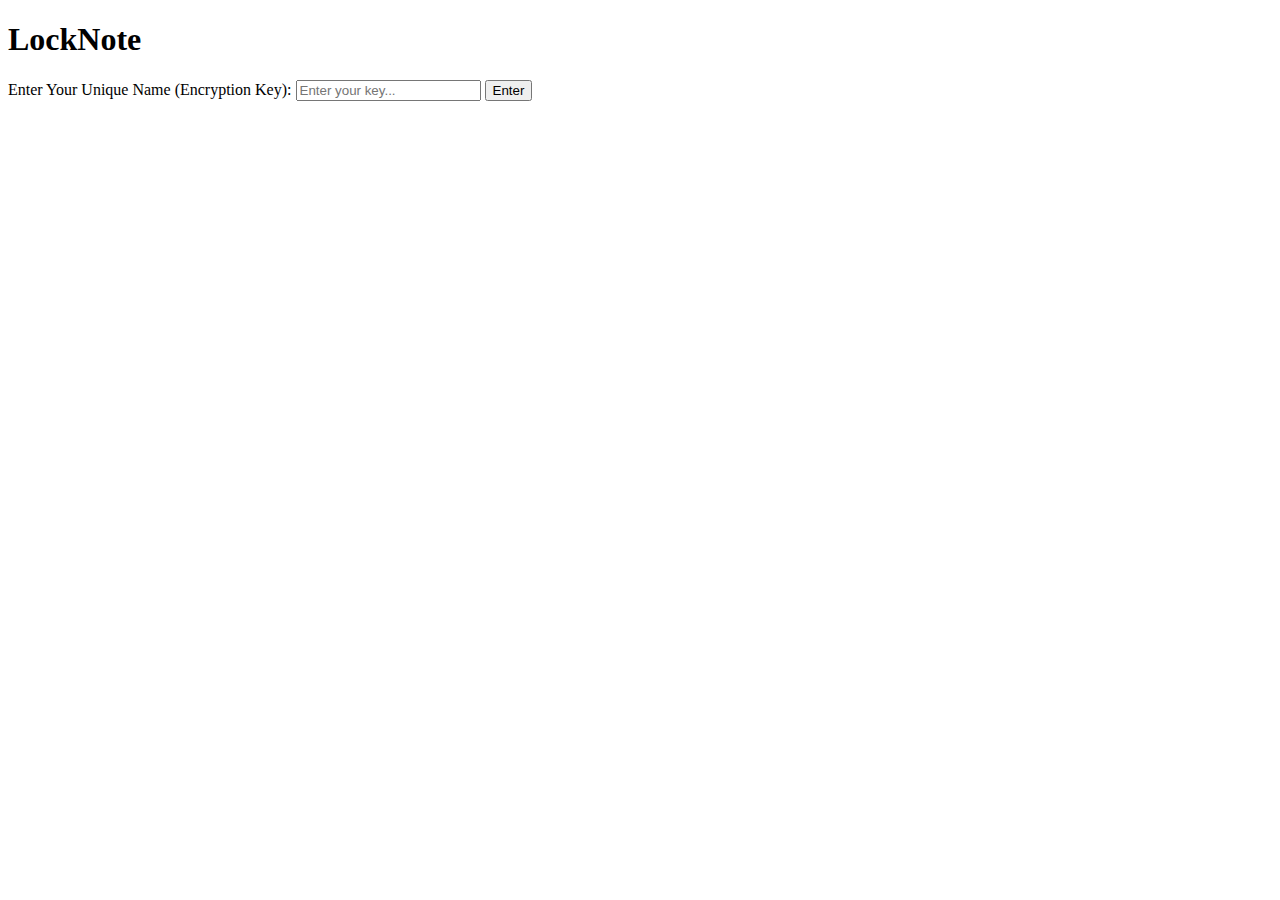
==== index.html @ 33f838cd "Need to check in the web server" ====
<!DOCTYPE html>
<html lang="en">
<head>
    <meta charset="UTF-8">
    <meta name="viewport" content="width=device-width, initial-scale=1.0">
    <title>LockNote</title>
    <link rel="stylesheet" href="styles.css">
</head>
<body>
    <div class="container">
        <h1>LockNote</h1>
        <label for="encryptionKey">Enter Your Unique Name (Encryption Key):</label>
        <input type="text" id="encryptionKey" placeholder="Enter your key...">
        <button id="enterButton">Enter</button>
        
        <!-- Notes Section (Initially Hidden) -->
        <div id="notesSection" style="display: none;">
            <label for="noteText">Write Your Secure Note:</label>
            <textarea id="noteText" placeholder="Write your note here..."></textarea>
            <button id="saveButton">Save Note</button>
            <button id="clearButton">Clear</button>
            <div id="message"></div>
        </div>
    </div>
    <script src="script.js"></script>
</body>
</html>
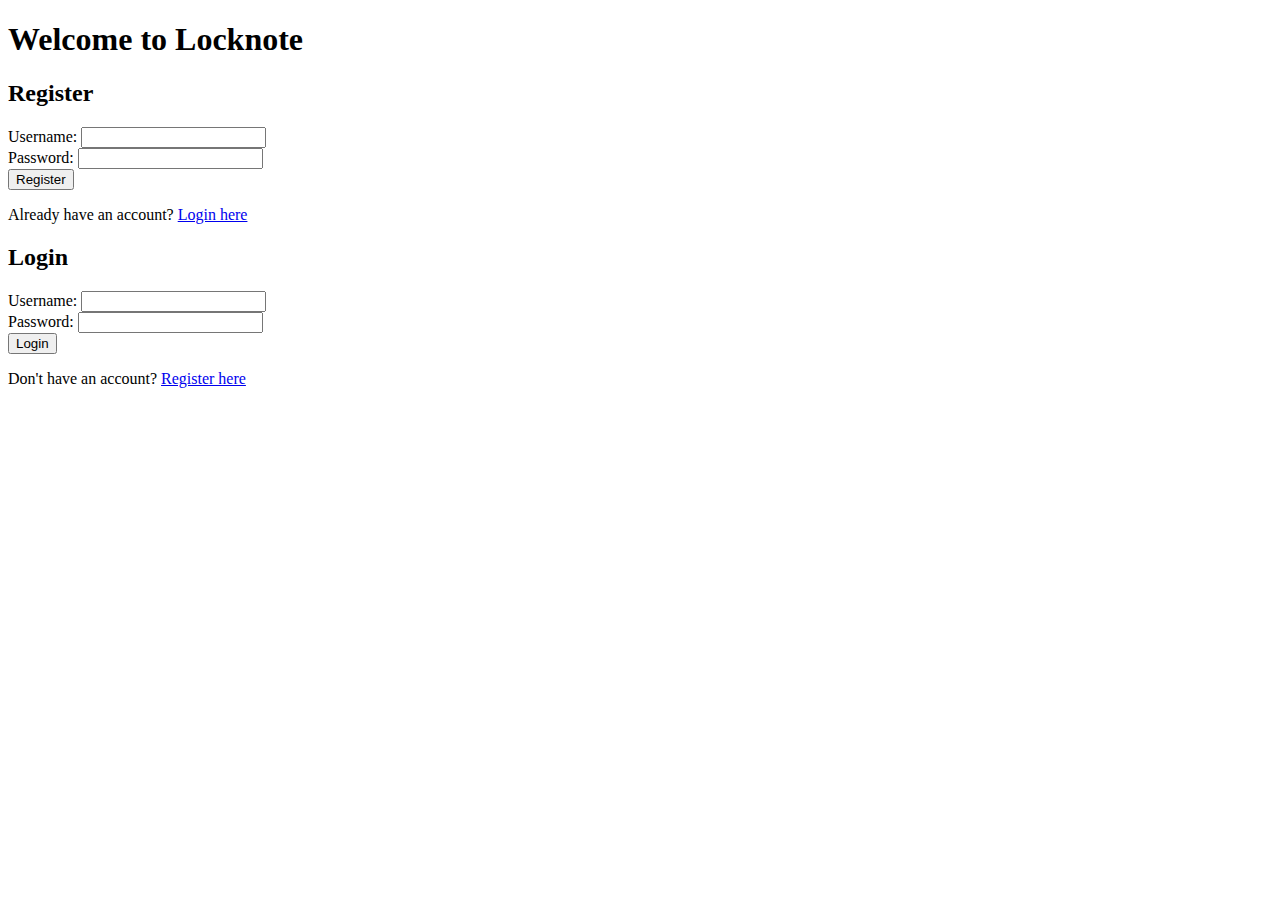
==== commit d8183787: "change the db" ====
--- a/index.html
+++ b/index.html
@@ -1,27 +1,82 @@
 <!DOCTYPE html>
-<html lang="en">
+<html>
 <head>
-    <meta charset="UTF-8">
-    <meta name="viewport" content="width=device-width, initial-scale=1.0">
-    <title>LockNote</title>
-    <link rel="stylesheet" href="styles.css">
+    <title>Locknote - Registration and Login</title>
+    <style>
+        /* ... (CSS styles here) ... */
+    </style>
 </head>
 <body>
     <div class="container">
-        <h1>LockNote</h1>
-        <label for="encryptionKey">Enter Your Unique Name (Encryption Key):</label>
-        <input type="text" id="encryptionKey" placeholder="Enter your key...">
-        <button id="enterButton">Enter</button>
-        
-        <!-- Notes Section (Initially Hidden) -->
-        <div id="notesSection" style="display: none;">
-            <label for="noteText">Write Your Secure Note:</label>
-            <textarea id="noteText" placeholder="Write your note here..."></textarea>
-            <button id="saveButton">Save Note</button>
-            <button id="clearButton">Clear</button>
-            <div id="message"></div>
+        <h1>Welcome to Locknote</h1>
+
+        <!-- Registration Form -->
+        <div id="registration-form">
+            <h2>Register</h2>
+            <form action="php/register.php" method="POST" onsubmit="return validateRegistrationForm()">
+                <div class="form-group">
+                    <label for="reg-username">Username:</label>
+                    <input type="text" id="reg-username" name="username" required>
+                </div>
+
+                <div class="form-group">
+                    <label for="reg-password">Password:</label>
+                    <input type="password" id="reg-password" name="password" required>
+                </div>
+
+                <button type="submit">Register</button>
+                <p class="message" id="registration-message"></p>
+            </form>
+            <p>Already have an account? <a href="login.html">Login here</a></p>
+        </div>
+
+        <!-- Login Form -->
+        <div id="login-form">
+            <h2>Login</h2>
+            <form action="php/login.php" method="POST" onsubmit="return validateLoginForm()">
+                <div class="form-group">
+                    <label for="login-username">Username:</label>
+                    <input type="text" id="login-username" name="username" required>
+                </div>
+
+                <div class="form-group">
+                    <label for="login-password">Password:</label>
+                    <input type="password" id="login-password" name="password" required>
+                </div>
+
+                <button type="submit">Login</button>
+                <p class="message" id="login-message"></p>
+            </form>
+            <p>Don't have an account? <a href="register.html">Register here</a></p>
         </div>
     </div>
-    <script src="script.js"></script>
+
+    <script>
+        function validateRegistrationForm() {
+            var regUsername = document.getElementById("reg-username").value;
+            var regPassword = document.getElementById("reg-password").value;
+            var regMessage = document.getElementById("registration-message");
+
+            if (regUsername === "" || regPassword === "") {
+                regMessage.textContent = "Both username and password are required.";
+                return false;
+            }
+
+            return true;
+        }
+
+        function validateLoginForm() {
+            var loginUsername = document.getElementById("login-username").value;
+            var loginPassword = document.getElementById("login-password").value;
+            var loginMessage = document.getElementById("login-message");
+
+            if (loginUsername === "" || loginPassword === "") {
+                loginMessage.textContent = "Both username and password are required.";
+                return false;
+            }
+
+            return true;
+        }
+    </script>
 </body>
 </html>
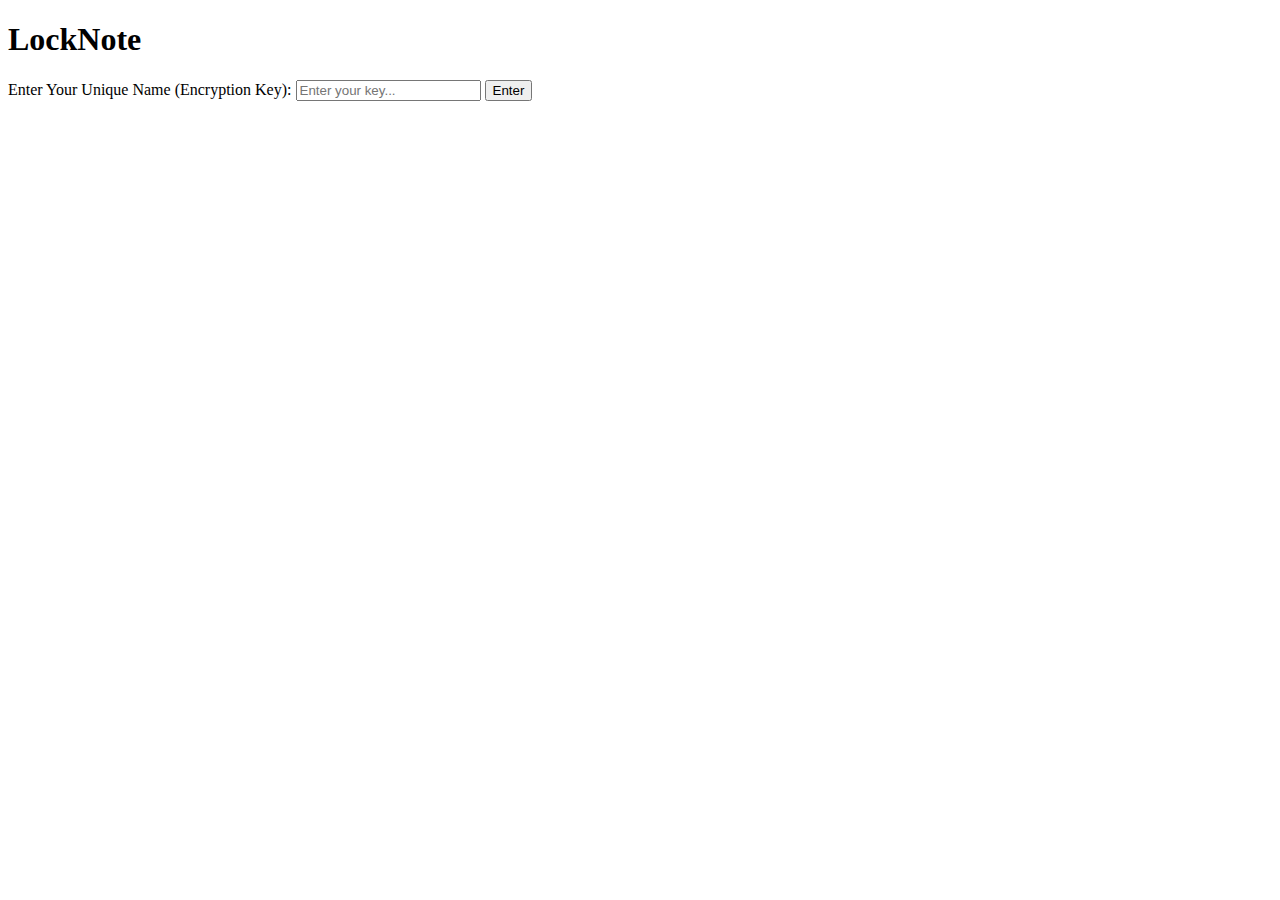
==== commit 58f3c493: "changes made" ====
--- a/index.html
+++ b/index.html
@@ -1,82 +1,28 @@
 <!DOCTYPE html>
-<html>
+<html lang="en">
 <head>
-    <title>Locknote - Registration and Login</title>
-    <style>
-        /* ... (CSS styles here) ... */
-    </style>
+    <meta charset="UTF-8">
+    <meta name="viewport" content="width=device-width, initial-scale=1.0">
+    <title>LockNote</title>
+    <link rel="stylesheet" href="styles.css">
 </head>
 <body>
     <div class="container">
-        <h1>Welcome to Locknote</h1>
-
-        <!-- Registration Form -->
-        <div id="registration-form">
-            <h2>Register</h2>
-            <form action="php/register.php" method="POST" onsubmit="return validateRegistrationForm()">
-                <div class="form-group">
-                    <label for="reg-username">Username:</label>
-                    <input type="text" id="reg-username" name="username" required>
-                </div>
-
-                <div class="form-group">
-                    <label for="reg-password">Password:</label>
-                    <input type="password" id="reg-password" name="password" required>
-                </div>
-
-                <button type="submit">Register</button>
-                <p class="message" id="registration-message"></p>
-            </form>
-            <p>Already have an account? <a href="login.html">Login here</a></p>
-        </div>
-
-        <!-- Login Form -->
-        <div id="login-form">
-            <h2>Login</h2>
-            <form action="php/login.php" method="POST" onsubmit="return validateLoginForm()">
-                <div class="form-group">
-                    <label for="login-username">Username:</label>
-                    <input type="text" id="login-username" name="username" required>
-                </div>
-
-                <div class="form-group">
-                    <label for="login-password">Password:</label>
-                    <input type="password" id="login-password" name="password" required>
-                </div>
-
-                <button type="submit">Login</button>
-                <p class="message" id="login-message"></p>
-            </form>
-            <p>Don't have an account? <a href="register.html">Register here</a></p>
+        <h1>LockNote</h1>
+        <label for="encryptionKey">Enter Your Unique Name (Encryption Key):</label>
+        <input type="text" id="encryptionKey" placeholder="Enter your key...">
+        <button id="enterButton">Enter</button>
+        
+        <!-- Notes Section (Initially Hidden) -->
+        <div id="notesSection" style="display: none;">
+            <label for="noteText">Write Your Secure Note:</label>
+            <textarea id="noteText" placeholder="Write your note here..."></textarea>
+            <button id="saveButton">Save Note</button>
+            <button id="clearButton">Clear</button>
+            <button id="refreshButton">Refresh Note</button>
+            <div id="message"></div>
         </div>
     </div>
-
-    <script>
-        function validateRegistrationForm() {
-            var regUsername = document.getElementById("reg-username").value;
-            var regPassword = document.getElementById("reg-password").value;
-            var regMessage = document.getElementById("registration-message");
-
-            if (regUsername === "" || regPassword === "") {
-                regMessage.textContent = "Both username and password are required.";
-                return false;
-            }
-
-            return true;
-        }
-
-        function validateLoginForm() {
-            var loginUsername = document.getElementById("login-username").value;
-            var loginPassword = document.getElementById("login-password").value;
-            var loginMessage = document.getElementById("login-message");
-
-            if (loginUsername === "" || loginPassword === "") {
-                loginMessage.textContent = "Both username and password are required.";
-                return false;
-            }
-
-            return true;
-        }
-    </script>
+    <script src="script.js"></script>
 </body>
 </html>
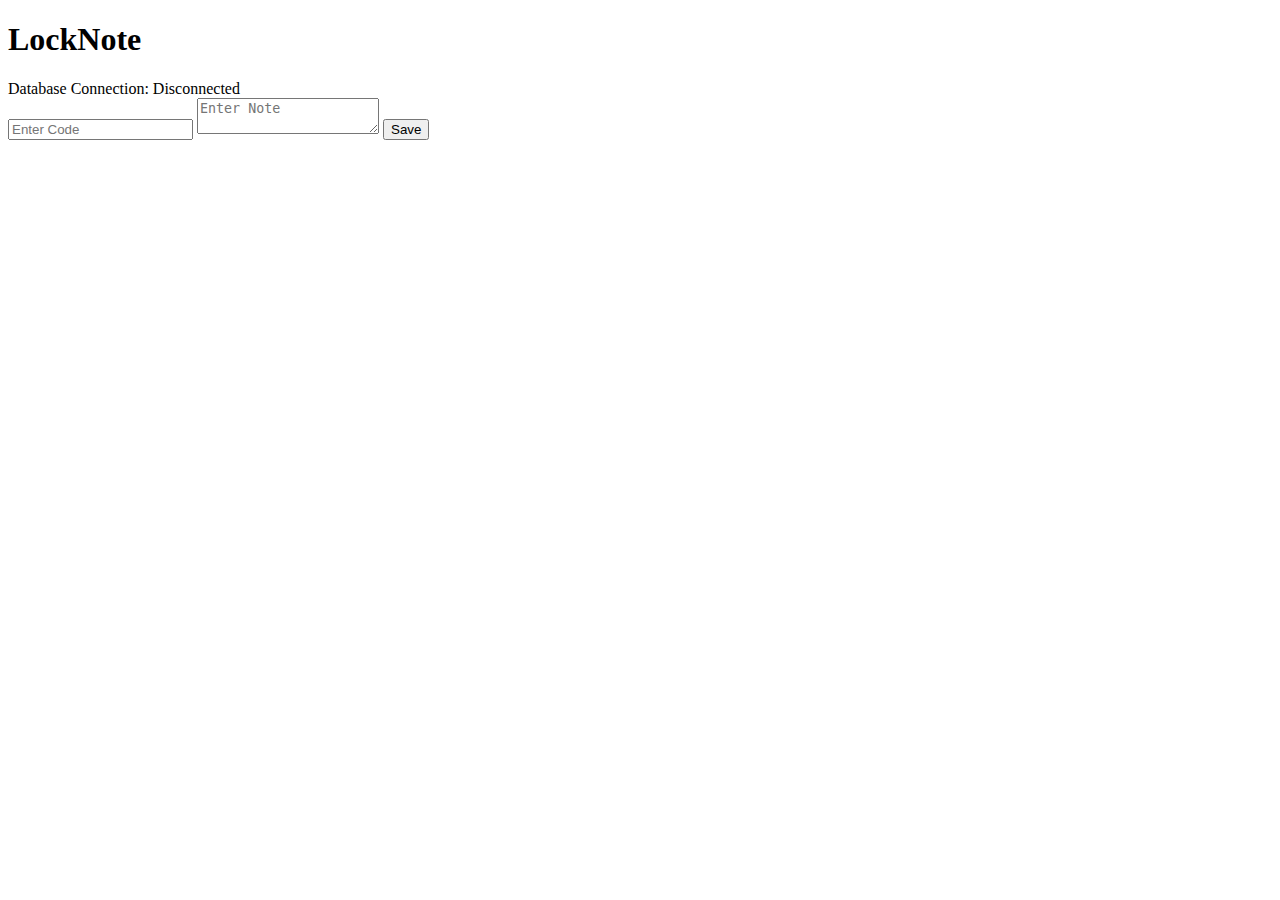
==== commit 10b97ae8: "debugged" ====
--- a/index.html
+++ b/index.html
@@ -4,25 +4,19 @@
     <meta charset="UTF-8">
     <meta name="viewport" content="width=device-width, initial-scale=1.0">
     <title>LockNote</title>
-    <link rel="stylesheet" href="styles.css">
+    <style>
+        /* CSS styles as before */
+    </style>
 </head>
 <body>
-    <div class="container">
-        <h1>LockNote</h1>
-        <label for="encryptionKey">Enter Your Unique Name (Encryption Key):</label>
-        <input type="text" id="encryptionKey" placeholder="Enter your key...">
-        <button id="enterButton">Enter</button>
-        
-        <!-- Notes Section (Initially Hidden) -->
-        <div id="notesSection" style="display: none;">
-            <label for="noteText">Write Your Secure Note:</label>
-            <textarea id="noteText" placeholder="Write your note here..."></textarea>
-            <button id="saveButton">Save Note</button>
-            <button id="clearButton">Clear</button>
-            <button id="refreshButton">Refresh Note</button>
-            <div id="message"></div>
-        </div>
-    </div>
-    <script src="script.js"></script>
+    <h1>LockNote</h1>
+    <div id="connection-status"></div>
+    <form id="note-form">
+        <input type="text" id="code" placeholder="Enter Code">
+        <textarea id="note" placeholder="Enter Note"></textarea>
+        <button type="button" id="save-button">Save</button>
+    </form>
+    <div id="note-display"></div>
+    <script src="app.js"></script>
 </body>
 </html>
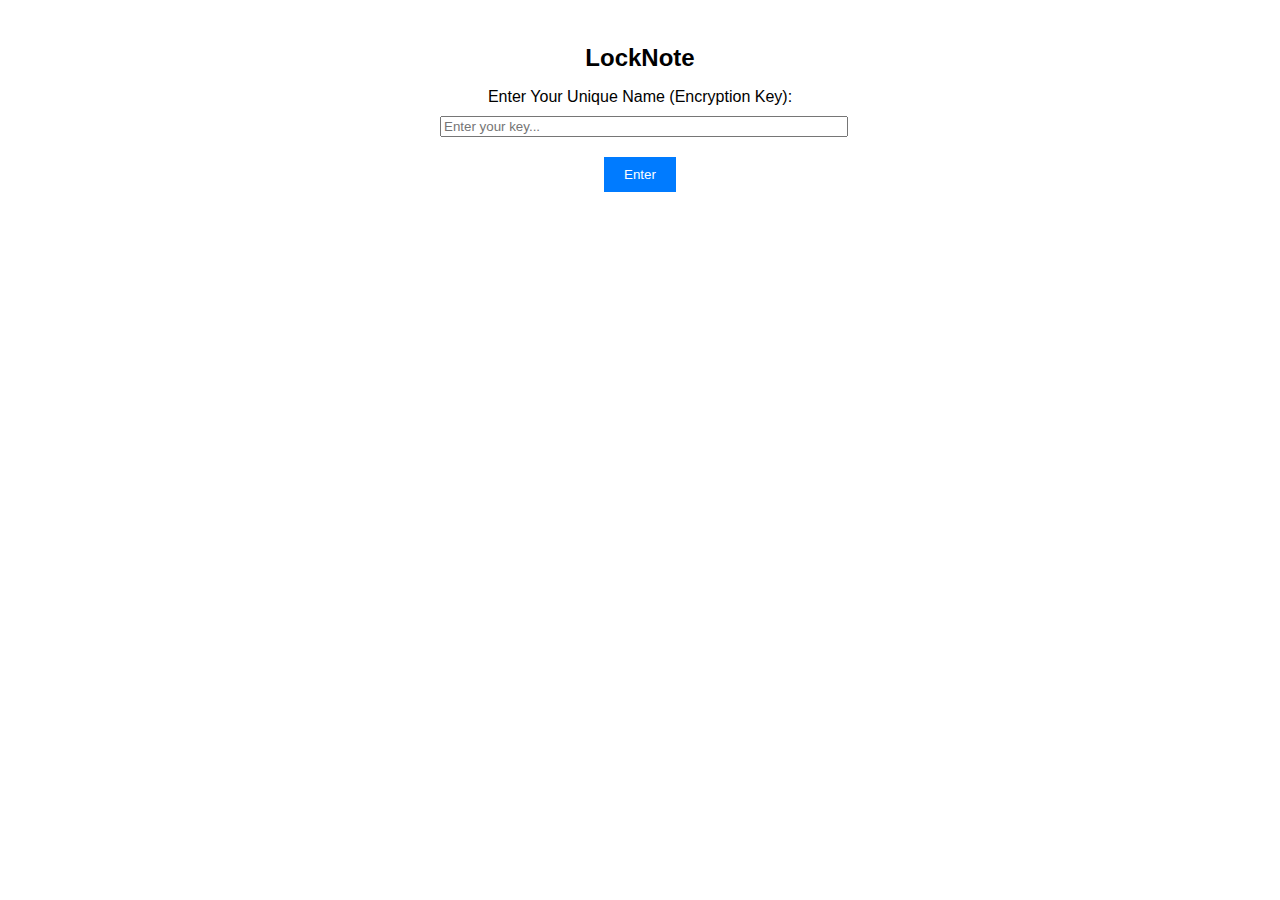
==== commit d2c5352f: "Code works" ====
--- a/index.html
+++ b/index.html
@@ -4,19 +4,24 @@
     <meta charset="UTF-8">
     <meta name="viewport" content="width=device-width, initial-scale=1.0">
     <title>LockNote</title>
-    <style>
-        /* CSS styles as before */
-    </style>
+    <link rel="stylesheet" href="styles.css">
 </head>
 <body>
-    <h1>LockNote</h1>
-    <div id="connection-status"></div>
-    <form id="note-form">
-        <input type="text" id="code" placeholder="Enter Code">
-        <textarea id="note" placeholder="Enter Note"></textarea>
-        <button type="button" id="save-button">Save</button>
-    </form>
-    <div id="note-display"></div>
-    <script src="app.js"></script>
+    <div class="container">
+        <h1>LockNote</h1>
+        <label for="encryptionKey">Enter Your Unique Name (Encryption Key):</label>
+        <input type="text" id="encryptionKey" placeholder="Enter your key...">
+        <button id="enterButton">Enter</button>
+        
+        <!-- Notes Section (Initially Hidden) -->
+        <div id="notesSection" style="display: none;">
+            <label for="noteText">Write Your Secure Note:</label>
+            <textarea id="noteText" placeholder="Write your note here..."></textarea>
+            <button id="saveButton">Save Note</button>
+            <button id="clearButton">Clear</button>
+            <div id="message"></div>
+        </div>
+    </div>
+    <script src="script.js"></script>
 </body>
 </html>
--- a/styles.css
+++ b/styles.css
@@ -0,0 +1,39 @@
+body {
+    font-family: Arial, sans-serif;
+}
+
+.container {
+    max-width: 400px;
+    margin: 0 auto;
+    padding: 20px;
+    text-align: center;
+}
+
+h1 {
+    font-size: 24px;
+}
+
+label, textarea, input {
+    display: block;
+    margin: 10px 0;
+    width: 100%;
+}
+
+button {
+    margin: 10px;
+    padding: 10px 20px;
+    background-color: #007BFF;
+    color: white;
+    border: none;
+    cursor: pointer;
+}
+
+#message {
+    margin-top: 10px;
+    font-weight: bold;
+}
+
+#noteDisplay {
+    margin-top: 10px;
+    font-weight: bold;
+}
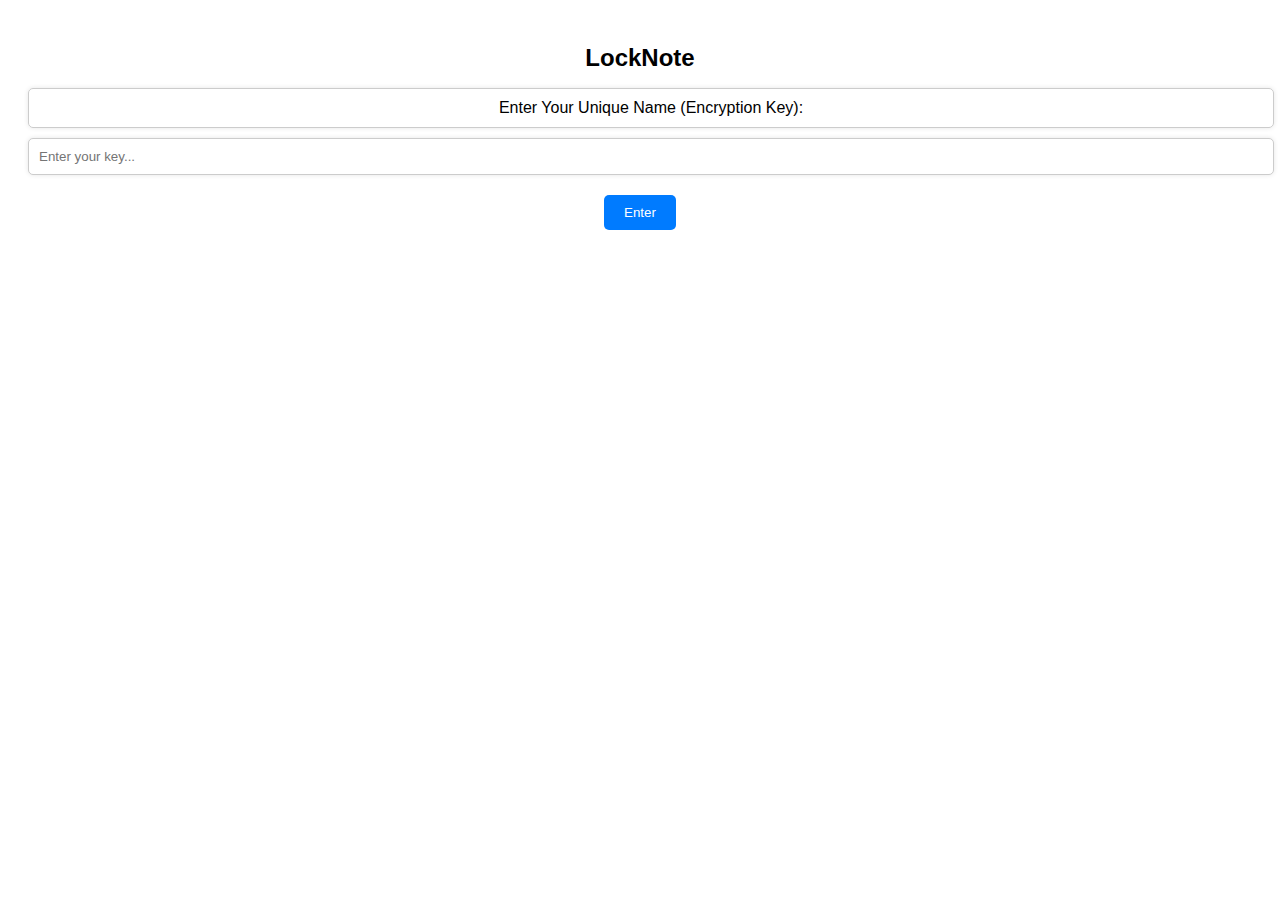
==== commit f9b051fb: "Files Updated" ====
--- a/index.html
+++ b/index.html
@@ -5,6 +5,9 @@
     <meta name="viewport" content="width=device-width, initial-scale=1.0">
     <title>LockNote</title>
     <link rel="stylesheet" href="styles.css">
+    <meta name="viewport" content="width=device-width, initial-scale=1">
+    <meta name="google-site-verification" content="LLJHbHMU-XamNVgtccA8rVOi9AwIDyhh28i3RQ2NLEk" />
+    <meta name="google-site-verification" content="XhlgSd-xs3Fds3Nx5SDJOUhMpCnswOvzr1aPrYBcIMY" />
 </head>
 <body>
     <div class="container">
@@ -24,4 +27,4 @@
     </div>
     <script src="script.js"></script>
 </body>
-</html>
+</html>--- a/styles.css
+++ b/styles.css
@@ -1,10 +1,11 @@
+/* Add this CSS to your styles.css file */
+
 body {
     font-family: Arial, sans-serif;
 }
 
 .container {
-    max-width: 400px;
-    margin: 0 auto;
+    max-width: 100%;
     padding: 20px;
     text-align: center;
 }
@@ -17,6 +18,10 @@
     display: block;
     margin: 10px 0;
     width: 100%;
+    padding: 10px;
+    border: 1px solid #ccc;
+    border-radius: 5px;
+    box-shadow: 0 0 5px rgba(0, 0, 0, 0.1);
 }
 
 button {
@@ -25,7 +30,13 @@
     background-color: #007BFF;
     color: white;
     border: none;
+    border-radius: 5px;
     cursor: pointer;
+    transition: background-color 0.3s;
+}
+
+button:hover {
+    background-color: #0056b3;
 }
 
 #message {
@@ -33,7 +44,22 @@
     font-weight: bold;
 }
 
-#noteDisplay {
-    margin-top: 10px;
-    font-weight: bold;
+/* Add media queries for responsiveness */
+@media (max-width: 768px) {
+    /* For screens smaller than 768px wide */
+    .container {
+        padding: 10px;
+    }
+    h1 {
+        font-size: 20px;
+    }
+    label, textarea, input {
+        padding: 8px;
+        font-size: 14px;
+    }
+    button {
+        padding: 8px 16px;
+    }
 }
+
+/* You can add more media queries as needed for different screen sizes */
